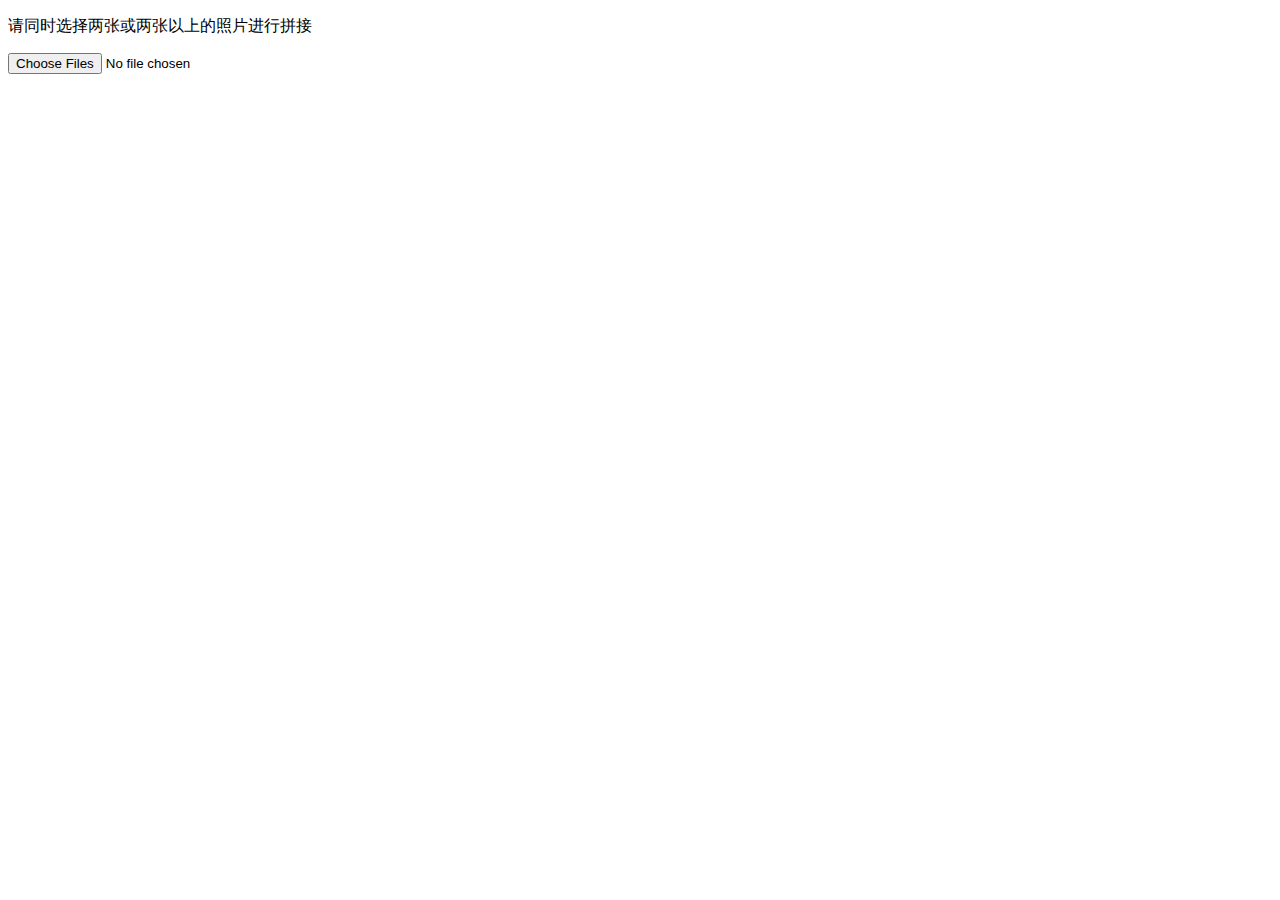
==== concat/index.html @ d43118b0 "finished filting" ====
<!DOCTYPE html>
<html>
<head>
	<meta charset="utf-8">
	<meta name="keywords" content="图像拼接">
	<meta name="description" content="数字图像处理之图像的无缝拼接">
	<title>图像拼接</title>
</head>
<body>
	<p>请同时选择两张或两张以上的照片进行拼接</p>
	<input type="file" multiple="multiple" />
</body>
</html>
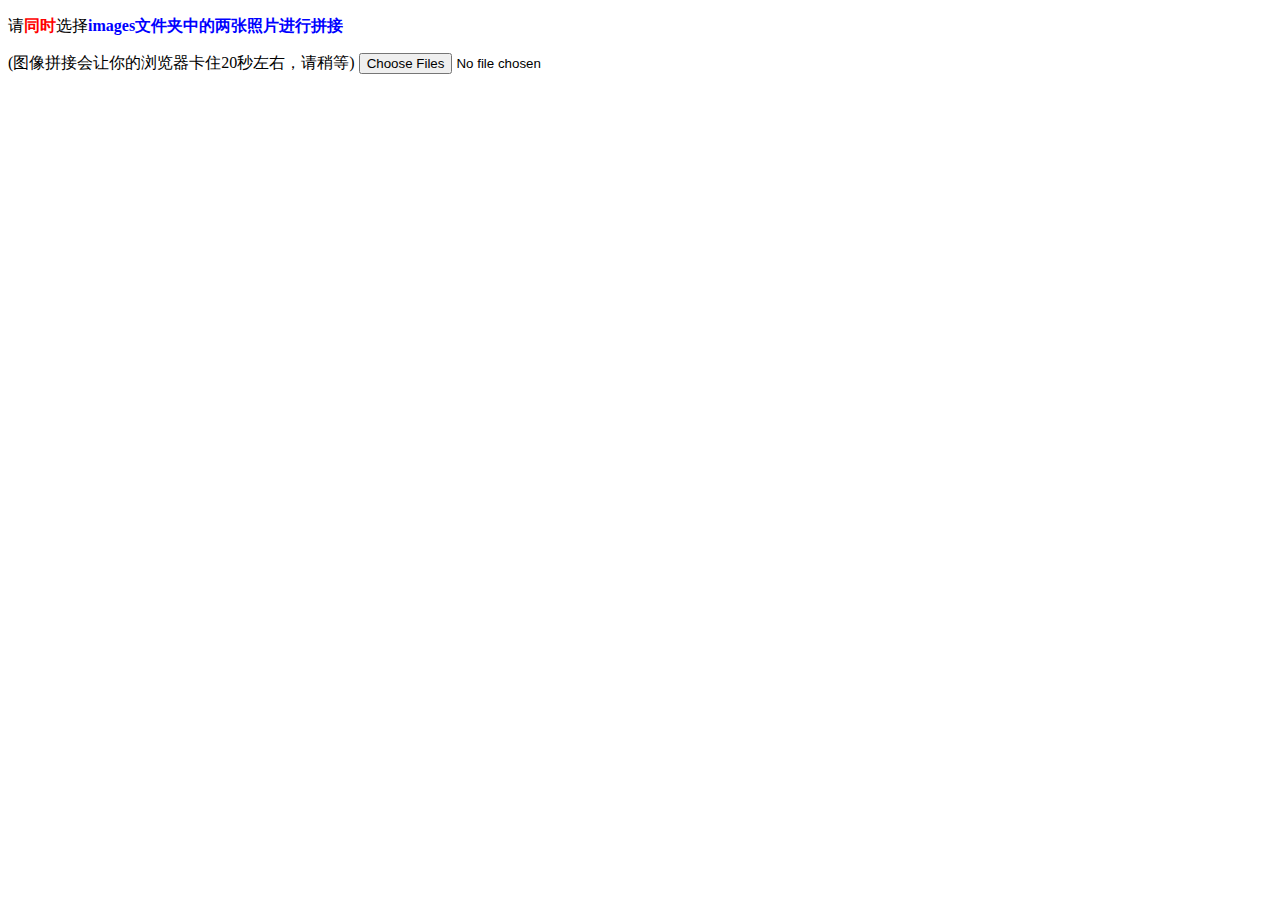
==== commit cb86b9b5: "dft/idft" ====
--- a/concat/index.html
+++ b/concat/index.html
@@ -7,7 +7,10 @@
 	<title>图像拼接</title>
 </head>
 <body>
-	<p>请同时选择两张或两张以上的照片进行拼接</p>
-	<input type="file" multiple="multiple" />
+	<p>请<strong style="color: red">同时</strong>选择<strong style="color: blue">images文件夹中的两张照片进行拼接</strong></p>(图像拼接会让你的浏览器卡住20秒左右，请稍等)
+	<input id="uploader" type="file" multiple="multiple" />
+	<script type="text/javascript" src="js/index.js"></script>
+	<script type="text/javascript" src="js/util.js"></script>
+	<script type="text/javascript" src="js/detector.js"></script>
 </body>
 </html>